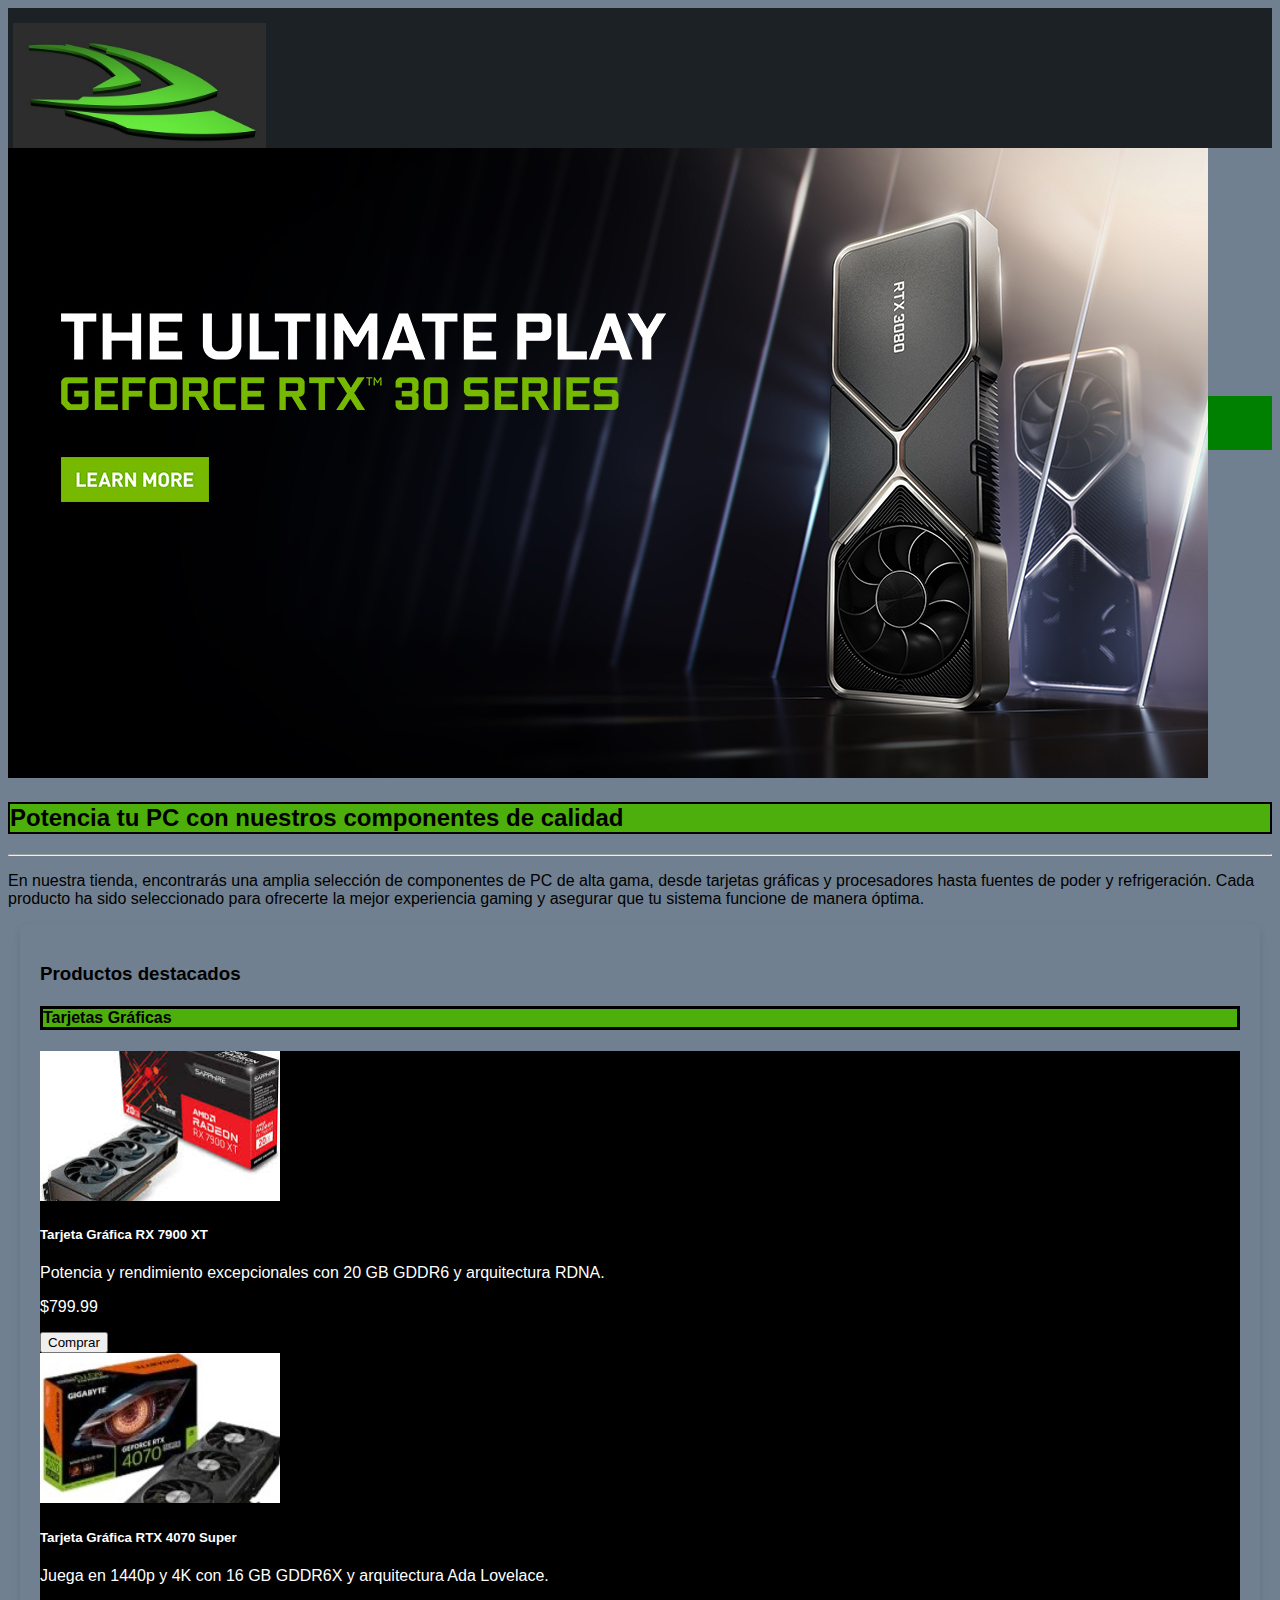
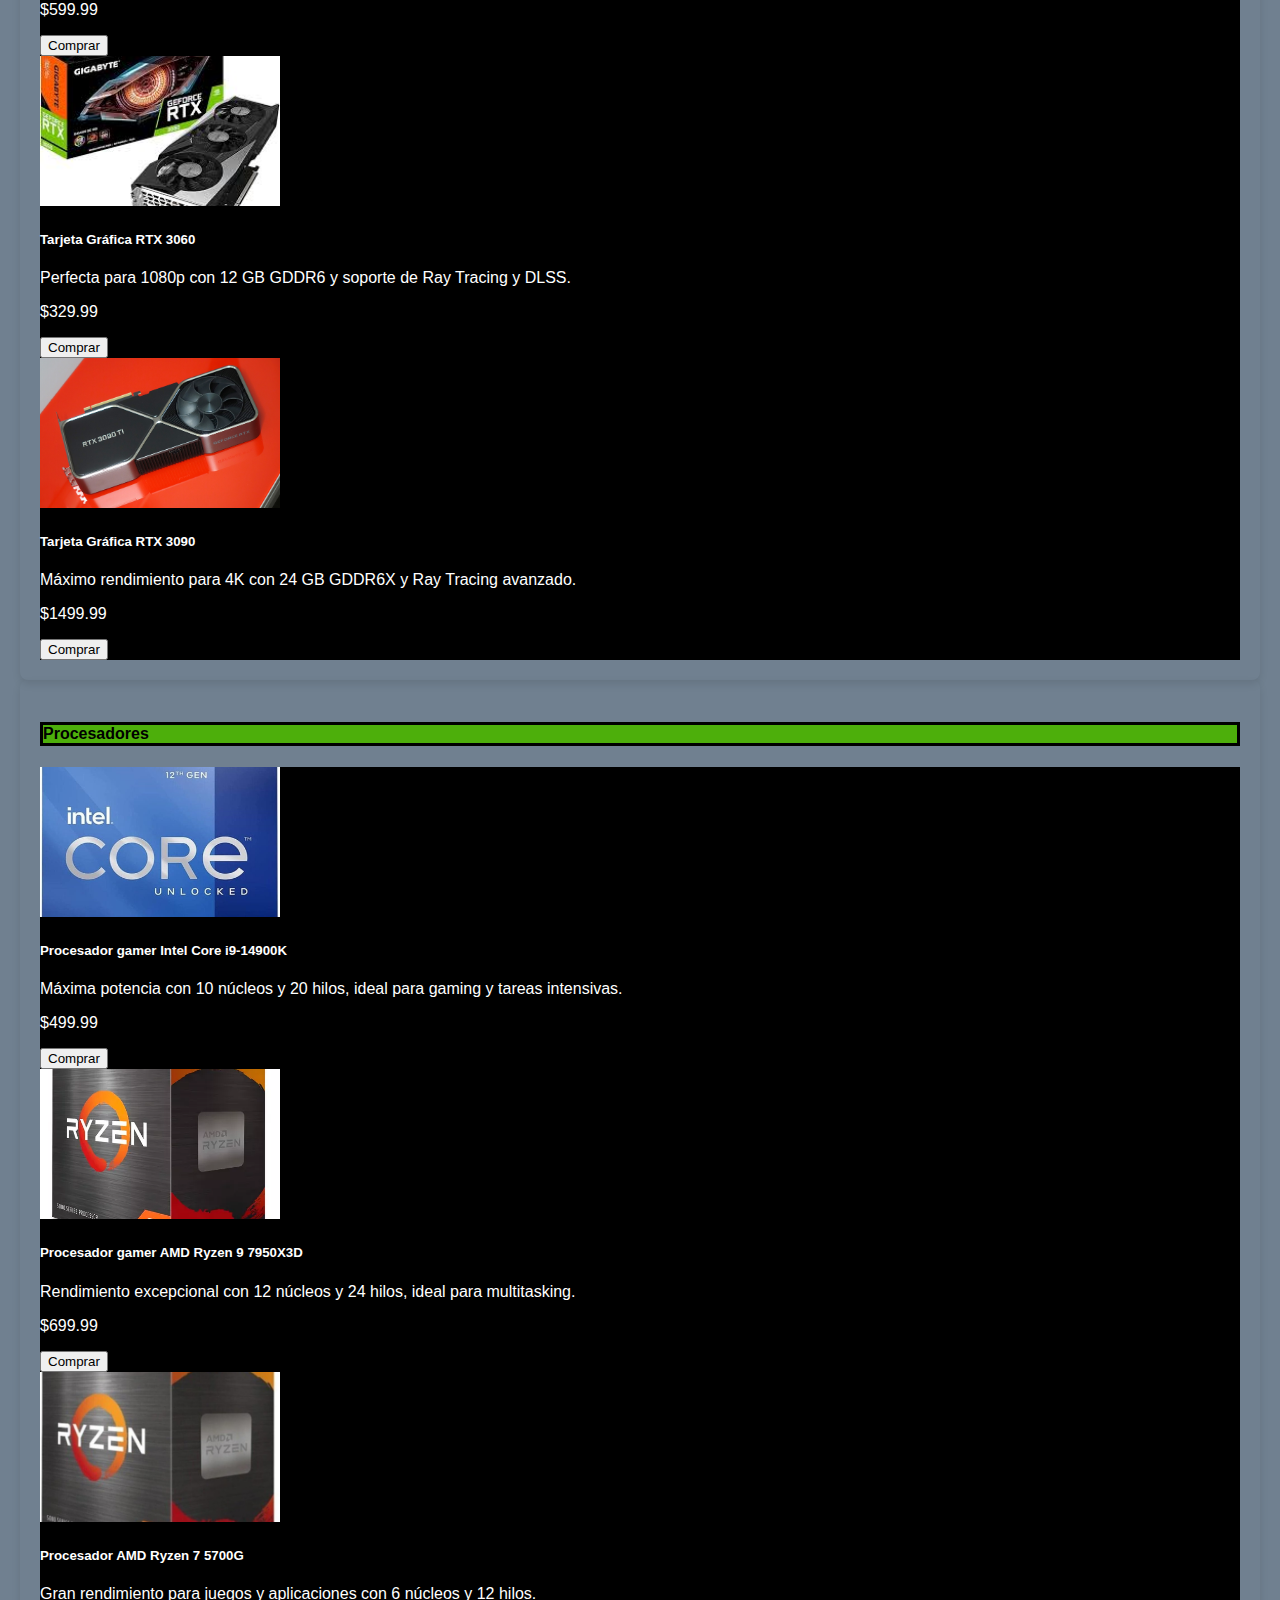
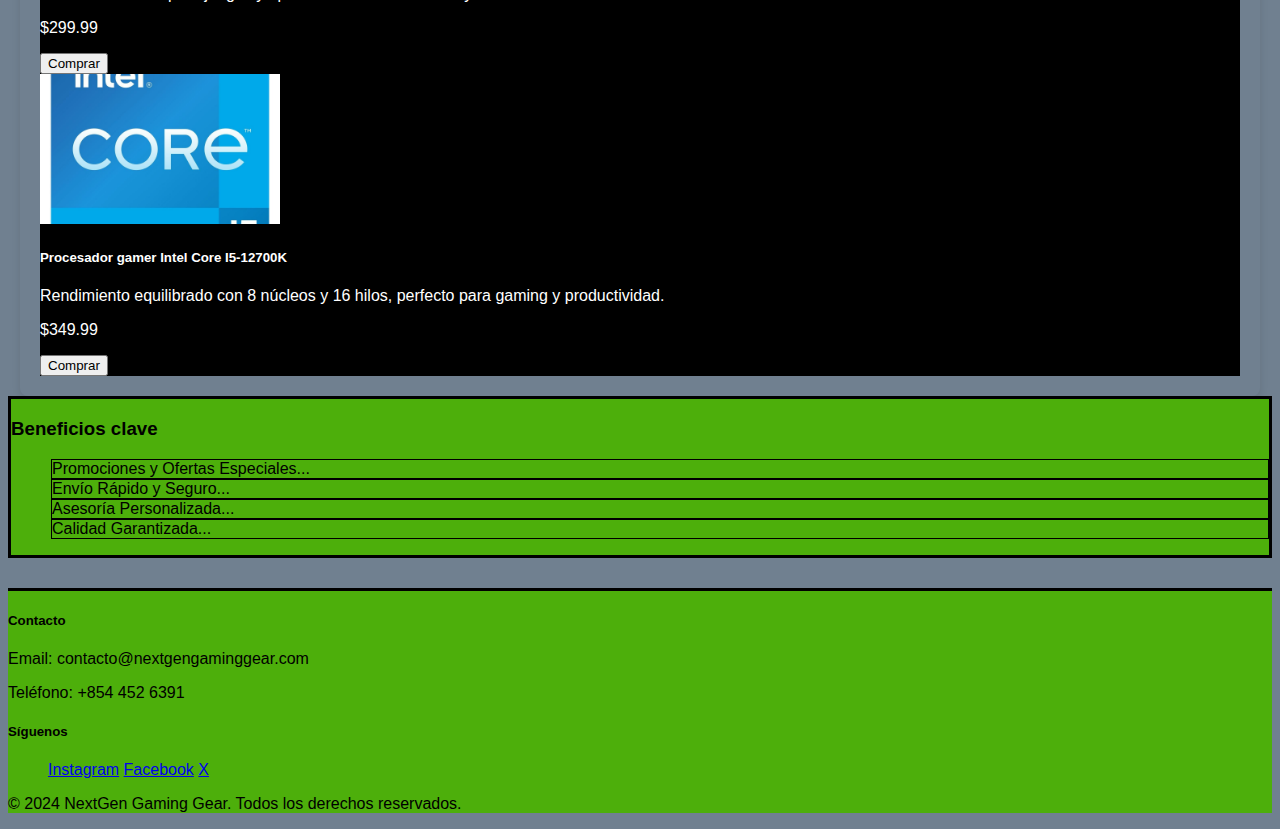
==== index.html @ 111d5385 "modifique los header para que el menu hambueguesa no se salga y ajuste los h1" ====
<!DOCTYPE html>
<html lang="en">

<head>
    <meta charset="UTF-8">
    <meta name="viewport" content="width=device-width, initial-scale=1.0">
    <link href="https://cdn.jsdelivr.net/npm/bootstrap@5.3.2/dist/css/bootstrap.min.css" rel="stylesheet"
        integrity="sha384-T3c6CoIi6uLrA9TneNEoa7RxnatzjcDSCmG1MXxSR1GAsXEV/Dwwykc2MPK8M2HN" crossorigin="anonymous">
    <link rel="stylesheet" href="./style.css">

    <title>Trabajo</title>
</head>

<body>




    <header class="navbar navbar-expand-lg border-bottom text-center">
        <div class="container-fluid d-flex align-items-center">
            <a class="navbar-brand" href="#">
                <img class="logo-pc img-fluid" src="../img/logo-pc.jpg" alt="Logo de la tienda de PC">
            </a>
            <h1 class="mx-3 text-center flex-grow-1 fs-2">NextGen Gaming <span class="text-success"> Gear </span> </h1>

            <!-- Botón de hamburguesa dentro del header -->
            <button class="navbar-toggler" type="button" data-bs-toggle="collapse" data-bs-target="#navbarNavDropdown"
                aria-controls="navbarNavDropdown" aria-expanded="false" aria-label="Toggle navigation">
                <span class="navbar-toggler-icon"></span>
            </button>

            <nav class="collapse navbar-collapse" id="navbarNavDropdown">
                <ul class="navbar-nav me-auto"> <!-- Menú alineado a la izquierda -->
                    <li class="nav-item">
                        <a class="nav-link active text-white" aria-current="page" href="./index.html">Inicio</a>
                    </li>
                    <li class="nav-item">
                        <a class="nav-link text-white" href="./pages/tienda.html">Tienda</a>
                    </li>
                    <li class="nav-item">
                        <a class="nav-link text-white" href="./pages/nosotros.html">Nosotros</a>
                    </li>
                    <li class="nav-item">
                        <a class="nav-link text-white" href="./pages/ayuda.html">Ayuda</a>
                    </li>
                    <li class="nav-item">
                        <a class="nav-link text-white" href="./pages/testimonios.html">Testimonios</a>
                    </li>
                    <li class="nav-item dropdown">
                        <a class="nav-link dropdown-toggle text-white" href="#" role="button" data-bs-toggle="dropdown"
                            aria-expanded="false">
                            Redes sociales
                        </a>
                        <ul class="dropdown-menu">
                            <li><a class="dropdown-item" href="https://www.instagram.com/nvidia/?hl=es"
                                    target="_blank">Instagram</a></li>
                            <li><a class="dropdown-item" href="https://x.com/nvidia" target="_blank">X</a></li>
                            <li><a class="dropdown-item" href="https://www.facebook.com/NVIDIA"
                                    target="_blank">Facebook</a></li>
                        </ul>
                    </li>
                </ul>
            </nav>
        </div>
    </header>





    <main>

        <section class="menu container">
            <div class="row">
                <div class="container-fluid p-0">
                    <img src="./img/nvidia-jpg.jpg" alt="fondo-nvidia" class="img-fluid mx-auto d-block">
                </div>

                <div class="text-center">
                    <h2 class="fw-bold mt-5">Potencia tu PC con nuestros componentes de calidad</h2>
                    <hr>
                    <p class="texto-nuestra-tienda fs-6 fw-bold">En nuestra tienda, encontrarás una amplia selección de
                        componentes de PC de
                        alta
                        gama, desde tarjetas gráficas y procesadores hasta fuentes de poder y refrigeración. Cada
                        producto ha sido seleccionado para ofrecerte la mejor experiencia gaming y asegurar que tu
                        sistema funcione de manera óptima.</p>
                </div>
            </div>
        </section>

        <section class="container-de-productoss container mt-5 bg-dark">
            <h3 class="text-center mb-4 fs-2">Productos destacados</h3>
            <h4 class="text-center mb-4 fs-3 subtitulo-prod">Tarjetas Gráficas</h4>
            <div class="row row-cols-1 row-cols-md-2 g-4">
                <!-- Producto 1 -->
                <div class="col">
                    <article class="card h-100 fondo-articulo">
                        <img src="./img/rx-7900xt.jpg" class="img-fluid productos-tienda"
                            alt="Tarjeta Gráfica RX 7900 XT">
                        <div class="card-body d-flex flex-column div-de-cada-articulo">
                            <h5 class="text-center ">Tarjeta Gráfica RX 7900 XT</h5>
                            <div class="mt-auto">
                                <p class=" text-center">Potencia y rendimiento excepcionales con 20 GB GDDR6 y
                                    arquitectura RDNA.
                                </p>
                                <p class="text-center fw-bold ">$799.99</p>
                                <button class="btn btn-dark w-100">Comprar</button>
                            </div>
                        </div>
                    </article>
                </div>
                <!-- Producto 2 -->
                <div class="col">
                    <article class="card h-100 fondo-articulo">
                        <img src="./img/rtx-4070-super.jpg" class="img-fluid productos-tienda"
                            alt="Tarjeta Gráfica RTX 4070 Super">
                        <div class="card-body d-flex flex-column div-de-cada-articulo">
                            <h5 class="text-center">Tarjeta Gráfica RTX 4070 Super</h5>
                            <div class="mt-auto">
                                <p class="text-center">Juega en 1440p y 4K con 16 GB GDDR6X y arquitectura
                                    Ada Lovelace.
                                </p>
                                <p class="text-center fw-bold">$599.99</p>
                                <button class="btn btn-dark w-100">Comprar</button>
                            </div>
                        </div>
                    </article>
                </div>
                <!-- Producto 3 -->
                <div class="col">
                    <article class="card h-100 fondo-articulo">
                        <img src="./img/rtx-3060.jpg" class="img-fluid productos-tienda" alt="Tarjeta Gráfica RTX 3060">
                        <div class="card-body d-flex flex-column div-de-cada-articulo">
                            <h5 class="text-center">Tarjeta Gráfica RTX 3060</h5>
                            <div class="mt-auto">
                                <p class="text-center">Perfecta para 1080p con 12 GB GDDR6 y soporte de Ray
                                    Tracing y DLSS.</p>
                                <p class="text-center fw-bold">$329.99</p>
                                <button class="btn btn-dark w-100">Comprar</button>
                            </div>
                        </div>
                    </article>
                </div>
                <!-- Producto 4 -->
                <div class="col">
                    <article class="card h-100 fondo-articulo">
                        <img src="./img/3090.jpg" class="img-fluid productos-tienda" alt="Tarjeta Gráfica RTX 3090">
                        <div class="card-body d-flex flex-column div-de-cada-articulo">
                            <h5 class="text-center">Tarjeta Gráfica RTX 3090</h5>
                            <div class="mt-auto">
                                <p class="text-center">Máximo rendimiento para 4K con 24 GB GDDR6X y Ray
                                    Tracing avanzado.</p>
                                <p class="text-center fw-bold">$1499.99</p>
                                <button class="btn btn-dark w-100">Comprar</button>
                            </div>
                        </div>
                    </article>
                </div>
            </div>
        </section>

        <!-- Sección de Procesadores -->
        <section class="container-de-productoss container mt-5 bg-dark">
            <h4 class="text-center mb-4 fs-3 subtitulo-prod">Procesadores</h4>
            <div class="row row-cols-1 row-cols-md-2 g-4">
                <!-- Producto 1: Procesador 1 -->
                <div class="col">
                    <article class="card h-100 fondo-articulo">
                        <img src="./img/intel-core-i9.jpg" class="img-fluid productos-tienda" alt="Procesador Intel i9">
                        <div class="card-body d-flex flex-column div-de-cada-articulo">
                            <h5 class="text-center">Procesador gamer Intel Core i9-14900K</h5>
                            <div class="mt-auto">
                                <p class="text-center">Máxima potencia con 10 núcleos y 20 hilos, ideal para
                                    gaming y tareas intensivas.</p>
                                <p class="text-center fw-bold">$499.99</p>
                                <button class="btn btn-dark w-100">Comprar</button>
                            </div>
                        </div>
                    </article>
                </div>
                <!-- Producto 2: Procesador 2 -->
                <div class="col">
                    <article class="card h-100 fondo-articulo">
                        <img src="./img/ryzen-9.jpg" class="img-fluid productos-tienda" alt="Procesador AMD Ryzen 9">
                        <div class="card-body d-flex flex-column div-de-cada-articulo">
                            <h5 class="text-center">Procesador gamer AMD Ryzen 9 7950X3D</h5>
                            <div class="mt-auto">
                                <p class="text-center">Rendimiento excepcional con 12 núcleos y 24 hilos,
                                    ideal para multitasking.</p>
                                <p class="text-center fw-bold">$699.99</p>
                                <button class="btn btn-dark w-100">Comprar</button>
                            </div>
                        </div>
                    </article>
                </div>
                <!-- Producto 3: Procesador 3 -->
                <div class="col">
                    <article class="card h-100 fondo-articulo">
                        <img src="./img/ryzen-5.jpg" class="img-fluid productos-tienda" alt="Procesador AMD Ryzen 5">
                        <div class="card-body d-flex flex-column div-de-cada-articulo">
                            <h5 class="text-center">Procesador AMD Ryzen 7 5700G</h5>
                            <div class="mt-auto">
                                <p class="text-center">Gran rendimiento para juegos y aplicaciones con 6
                                    núcleos y 12 hilos.</p>
                                <p class="text-center fw-bold">$299.99</p>
                                <button class="btn btn-dark w-100">Comprar</button>
                            </div>
                        </div>
                    </article>
                </div>
                <!-- Producto 4: Procesador 4 -->
                <div class="col">
                    <article class="card h-100 fondo-articulo">
                        <img src="./img/intel-core-i5.jpg" class="img-fluid productos-tienda" alt="Procesador Intel i5">
                        <div class="card-body d-flex flex-column div-de-cada-articulo">
                            <h5 class="text-center">Procesador gamer Intel Core I5-12700K</h5>
                            <div class="mt-auto">
                                <p class="text-center">Rendimiento equilibrado con 8 núcleos y 16 hilos,
                                    perfecto para gaming y productividad.</p>
                                <p class="text-center fw-bold">$349.99</p>
                                <button class="btn btn-dark w-100">Comprar</button>
                            </div>
                        </div>
                    </article>
                </div>
            </div>
        </section>

        <section class="beneficios-section container mt-5 p-4">
            <h3 class="text-center mb-4">Beneficios clave</h3>
            <ul class="row text-center">
                <li class="col-12 col-md-3 mb-3">Promociones y Ofertas Especiales...</li>
                <li class="col-12 col-md-3 mb-3">Envío Rápido y Seguro...</li>
                <li class="col-12 col-md-3 mb-3">Asesoría Personalizada...</li>
                <li class="col-12 col-md-3 mb-3">Calidad Garantizada...</li>
            </ul>
        </section>



    </main>

    <footer class="text-black text-center py-4">
        <div class="container">
            <div class="row">
                <div class="col-md-4 mb-3">
                    <h5>Contacto</h5>
                    <p>Email: contacto@nextgengaminggear.com</p>
                    <p>Teléfono: +854 452 6391</p>
                </div>
                <div class="col-md-4 mb-3 text-black">
                    <h5>Síguenos</h5>
                    <ul>
                        <a href="https://www.instagram.com/nvidia/?hl=es" target="_blank"
                            class="text-black mx-2">Instagram</a>
                        <a href="https://www.facebook.com/NVIDIA" target="_blank" class="text-black mx-2">Facebook</a>
                        <a href="https://x.com/nvidia" target="_blank" class="text-black mx-2">X</a>
                    </ul>
                </div>
            </div>
            <div class="mt-3">
                <p>&copy; 2024 NextGen Gaming Gear. Todos los derechos reservados.</p>
            </div>
        </div>
    </footer>

    <script src="https://cdn.jsdelivr.net/npm/bootstrap@5.3.2/dist/js/bootstrap.bundle.min.js"
        integrity="sha384-C6RzsynM9kWDrMNeT87bh95OGNyZPhcTNXj1NW7RuBCsyN/o0jlpcV8Qyq46cDfL"
        crossorigin="anonymous"></script>
</body>

</html>
---- style.css ----
.logo-pc {
  width: 20%;
  height: 10%;
  padding: 5px;
}

header {
  background-color: rgba(0, 0, 0, 0.747);
  padding: 10px 0;
  height: 120px;
}

header .navbar-toggler-icon {
  background-color: white !important;
}
header h1 {
  color: white;
  font-weight: bold;
  text-align: center;
  font-family: Arial, Helvetica, sans-serif;
}
header .navbar {
  box-shadow: 0 2px 5px rgb(0, 0, 0);
}
header .navbar .navbar-nav {
  margin-left: auto;
}
header .navbar .navbar-nav .nav-item {
  margin: 0 12px;
}
header .navbar .navbar-nav .nav-item .nav-link {
  display: inline-block;
  padding: 10px 15px;
  margin: 5px;
  border-radius: 5px;
  background-color: #343a40;
  color: #ffffff;
  text-decoration: none;
  transition: background-color 0.3s, color 0.3s;
}
header .navbar .navbar-nav .nav-item .nav-link:hover {
  background-color: green;
  color: #343a40;
}
header .navbar .navbar-nav .nav-item .nav-link.active {
  color: #343a40;
}
header .dropdown-menu {
  background-color: green;
}
header .dropdown-menu .dropdown-item {
  color: white;
}
header .dropdown-menu .dropdown-item:hover {
  background-color: rgba(0, 0, 0, 0.103);
}

body {
  background-color: slategrey;
  font-family: Arial, Helvetica, sans-serif;
}
body h2 {
  border: solid black 2px;
  background-color: rgb(77, 175, 11);
  color: black;
}
body .subtitulo-prod {
  background-color: rgb(77, 175, 11);
  border: solid black;
}

.container-de-productoss {
  width: 100%; /* Asegúrate de que el contenedor ocupe el 100% del ancho disponible */
  max-width: 1200px; /* Ajusta este valor según sea necesario */
  margin: 0 auto; /* Centra el contenedor */
  padding: 20px; /* Espaciado interno */
  /* No cambies los colores de Bootstrap, pero puedes agregar un fondo si es necesario */
  background-color: transparent; /* Mantiene el fondo de Bootstrap */
  border-radius: 0.5rem; /* Bordes redondeados, opcional */
  box-shadow: 0 4px 8px rgba(0, 0, 0, 0.1); /* Sombra opcional */
}

body .productos-tienda {
  width: 20%;
  height: 150px;
  object-fit: cover;
  margin: 0 auto;
}
body .fondo-articulo {
  background-color: black;
}
body .fondo-articulo:hover {
  transform: scale(1.05);
}
body .btn-dark:hover {
  background-color: #279b3a;
  transform: scale(1.05);
}

.img-prod {
  width: 200px;
  height: 200px;
  object-fit: cover;
  margin: 0 auto;
}

.beneficios-section {
  border: solid black;
  background-color: rgb(77, 175, 11);
  margin-bottom: 30px;
}
.beneficios-section ul li {
  list-style: none;
  border: solid black 1px;
  color: black;
}

.contenedor-ayuda {
  border: solid black;
}
.contenedor-ayuda .div-ayuda-html {
  background-color: whitesmoke;
  color: black;
  font-weight: bold;
}
.contenedor-ayuda .div-preg-frec ul {
  background-color: white;
}
.imagen-ayuda {
  max-height: 400px;
}
.seccion-tienda {
  background-color: black;
  border: solid black;
}
.div-de-cada-articulo {
  color: white;
}

.fondo-nosotros {
  width: 100%;
  max-height: 450px;
  margin-bottom: 12px;
  overflow: hidden; /* Asegura que no se desborde el contenido */
  box-shadow: 0 4px 15px rgba(0, 0, 0, 0.5); /* Sombra */
  transition: transform 0.3s ease, box-shadow 0.3s ease; /* Transición para la animación */
}

.fondo-nosotros img {
  width: 100%; /* Asegura que la imagen ocupe todo el ancho del contenedor */
  height: auto; /* Mantiene la proporción de la imagen */
  object-fit: cover; /* Cubre el área del contenedor sin distorsionar la imagen */
}

.parrafo-nosotros-p {
  font-weight: bold;
  font-size: 2rem;
}
.seccion-testimonios-clientes {
  border: 6px solid black;
  background-color: rgba(245, 245, 245, 0.233);
}
.seccion-testimonios-clientes .subtitulo-testimonios {
  background-color: rgb(77, 175, 11);
  width: 100%;
  margin-top: 16px;
}
.formulario-testimonios {
  background-color: rgba(245, 245, 245, 0.233);
  width: 70%;
  max-width: 900px;
  padding: 20px;
  border: 3px solid black;
  box-shadow: 0 2px 10px rgba(0, 0, 0, 0.1);
  overflow: auto;
  margin-top: 50px;
  margin-bottom: 25px;
}

footer {
  border-top: solid;
  background-color: rgb(77, 175, 11);
}

/* Para dispositivos pequeños */
@media (max-width: 600px) {
}

/* Para tablets */
@media (max-width: 768px) {
}

/* Para pantallas grandes (PC) */
@media (min-width: 1024px) {
}

/*# sourceMappingURL=style.css.map */
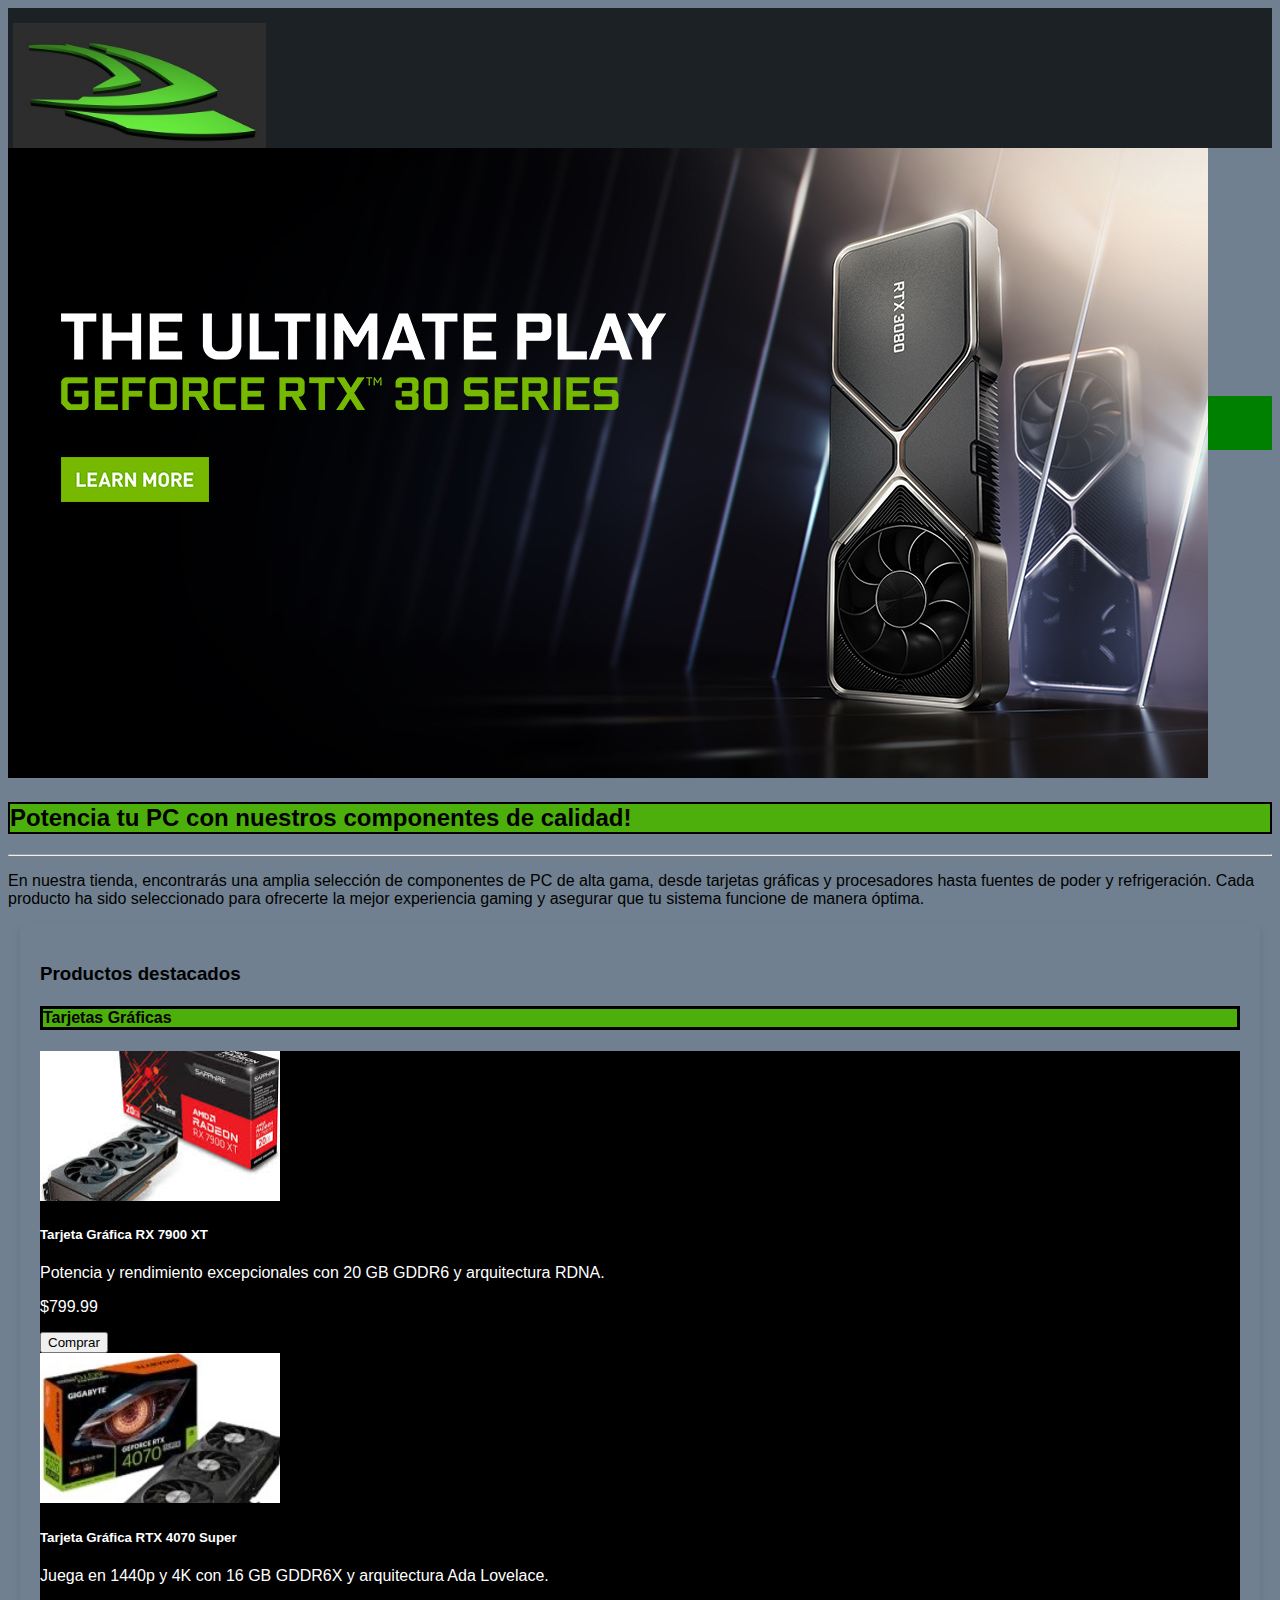
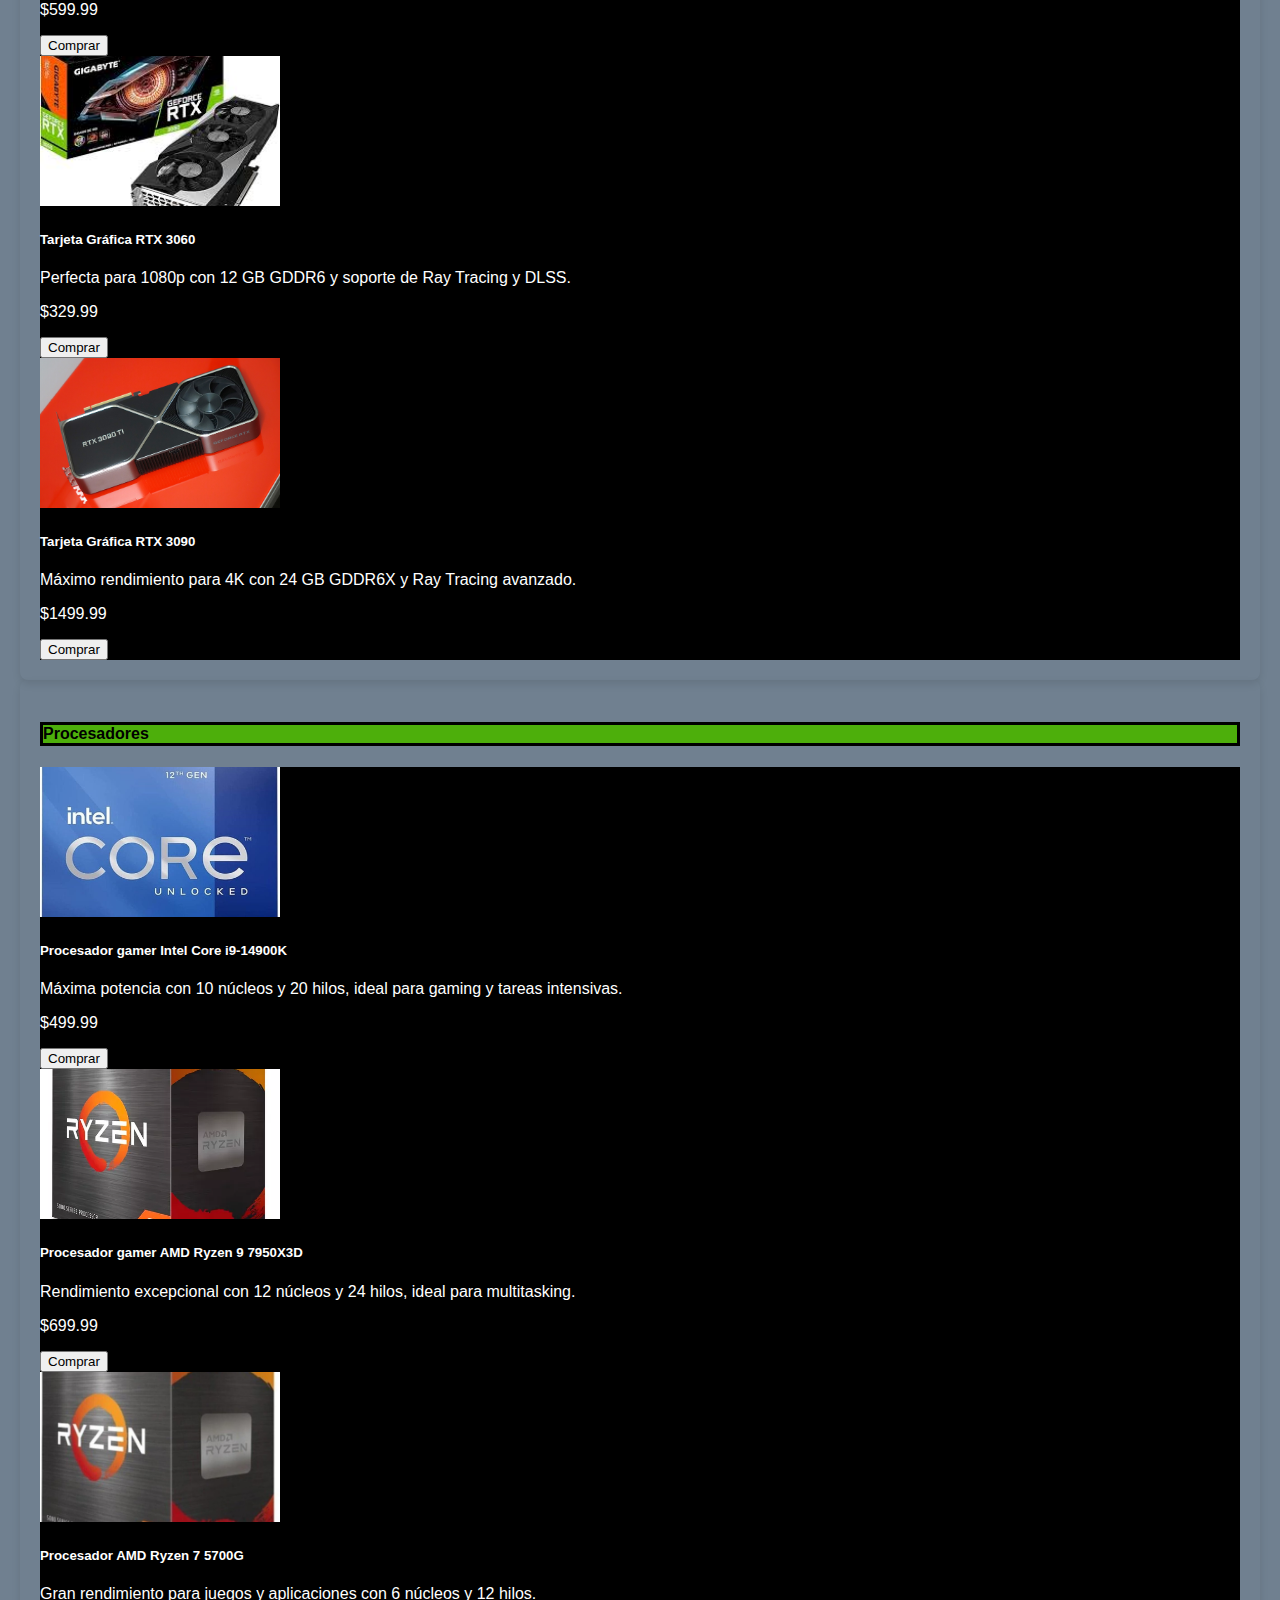
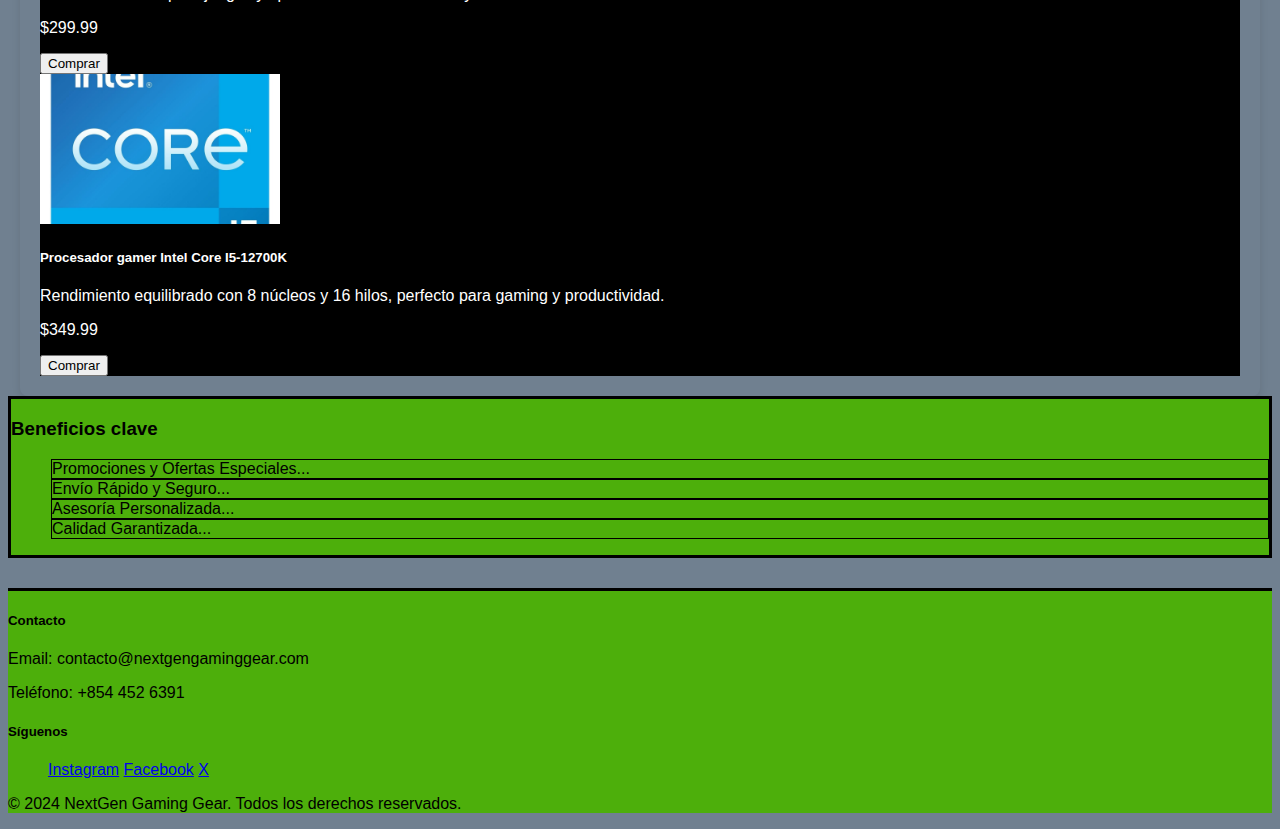
==== commit e4054faa: "modificaciones" ====
--- a/index.html
+++ b/index.html
@@ -15,11 +15,10 @@
 
 
 
-
     <header class="navbar navbar-expand-lg border-bottom text-center">
         <div class="container-fluid d-flex align-items-center">
             <a class="navbar-brand" href="#">
-                <img class="logo-pc img-fluid" src="../img/logo-pc.jpg" alt="Logo de la tienda de PC">
+                <img class="logo-pc img-fluid" src="./img/logo-pc.jpg" alt="Logo de la tienda de PC">
             </a>
             <h1 class="mx-3 text-center flex-grow-1 fs-2">NextGen Gaming <span class="text-success"> Gear </span> </h1>
 
@@ -68,6 +67,8 @@
 
 
 
+
+
     <main>
 
         <section class="menu container">
@@ -77,7 +78,7 @@
                 </div>
 
                 <div class="text-center">
-                    <h2 class="fw-bold mt-5">Potencia tu PC con nuestros componentes de calidad</h2>
+                    <h2 class="fw-bold mt-5">Potencia tu PC con nuestros componentes de calidad!</h2>
                     <hr>
                     <p class="texto-nuestra-tienda fs-6 fw-bold">En nuestra tienda, encontrarás una amplia selección de
                         componentes de PC de
